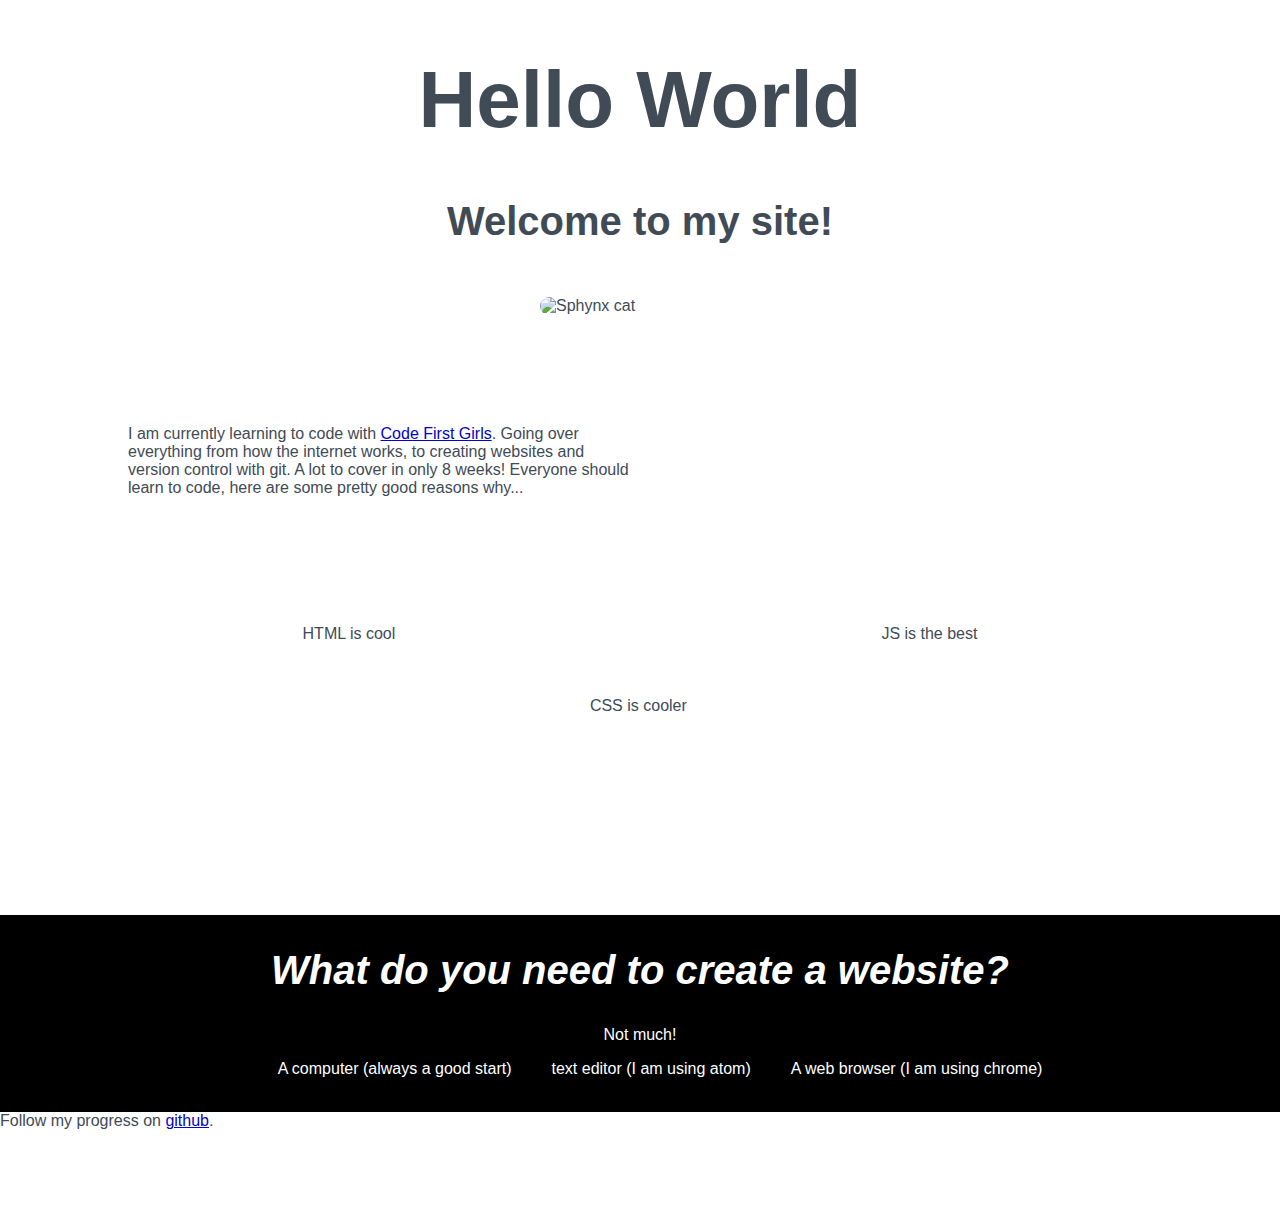
==== index.html @ 2889a410 "Initial commit" ====
<!DOCTYPE html>
<html>

<head>

  <meta charset="utf-8" />
  <meta http-equiv="X-UA-Compatible" content="IE=edge">
  <meta name="viewport" content="width=device-width, initial-scale=1">
  <link rel="stylesheet" type ="text/css" href="css/styles.css">
  <title>Index</title>

</head>

<body>

  <div>

    <h1>Hello World</h1>

    <h2 id="subtitle">Welcome to my site!</h2>

  <!--- <img src="./duck.jpg" alt="A local image" width="200px">-->
    <img src="https://images-na.ssl-images-amazon.com/images/I/31eucLKwLOL._AC_.jpg" alt="Sphynx cat" width="200px">
  </div>

  <div>

    <p>I am currently learning to code with <a href="https://www.codefirstgirls.org.uk/">Code First Girls</a>.
      Going over everything from how the internet works, to creating websites and version control with git. A lot to cover in only 8 weeks!
      Everyone should learn to code, here are some pretty good reasons why...</p>

      <ol>
        <li>HTML is cool</li>
        <li id="lower"> CSS is cooler</li>
        <li id="lowest"> JS is the best</li>
      </ol>

    </div>

    <div class="contrast">
      <i><h2>What do you need to create a website?</h2></i>

      Not much!

      <ul>
        <li>A computer (always a good start)</li>
        <li> text editor (I am using atom)</li>
        <li>A web browser (I am using chrome)</li>
      </ul>
    <br>

      </div>

      Follow my progress on <a href= "https://github.com/TabiCell/"> github</a>.
    </p>
  </body>
  </html>
---- css/styles.css ----
body {
  color: rgb(65, 75, 86);
  font-family: helvetica;
  margin: 0px;
}

div {
  min-height: 20vh;
  width:100vw;
}

h1, h2 {
  text-align: center;
}

h1 {
  font-size: 5em;
}

h2{
  font-size: 2.5em;
}

img {
  display: block;
  padding: 20px;
  margin: 0 auto;
  border-radius: 130px;
}

p {
  width: 40%;
  margin: 10vh 10vw;
  font-size: 1em;
}

a {
  color: rgb(3,2,199);
}

ol {
  list-style: none;
  padding: 0;
  margin: 10%;
  font-size: 1em;
  display: flex;
  justify-content: space-evenly;
}

li#lower{
  margin-top: 7%;
}

li#lowest{
  margin-bottom: 14%;
}

 div.contrast {
   background-color: rgb(0,0,0);
   color: rgb(255,255,255);
   display: flex;
   justify-content: center;
   align-items: center;
   flex-direction: column;
 }

ul{
  list-style: none;
  display: flex;
}
li
{
  margin: 0 20px;
  transition:  0.6s ease;
}
li:hover {
  font-size: 1.2em;
}
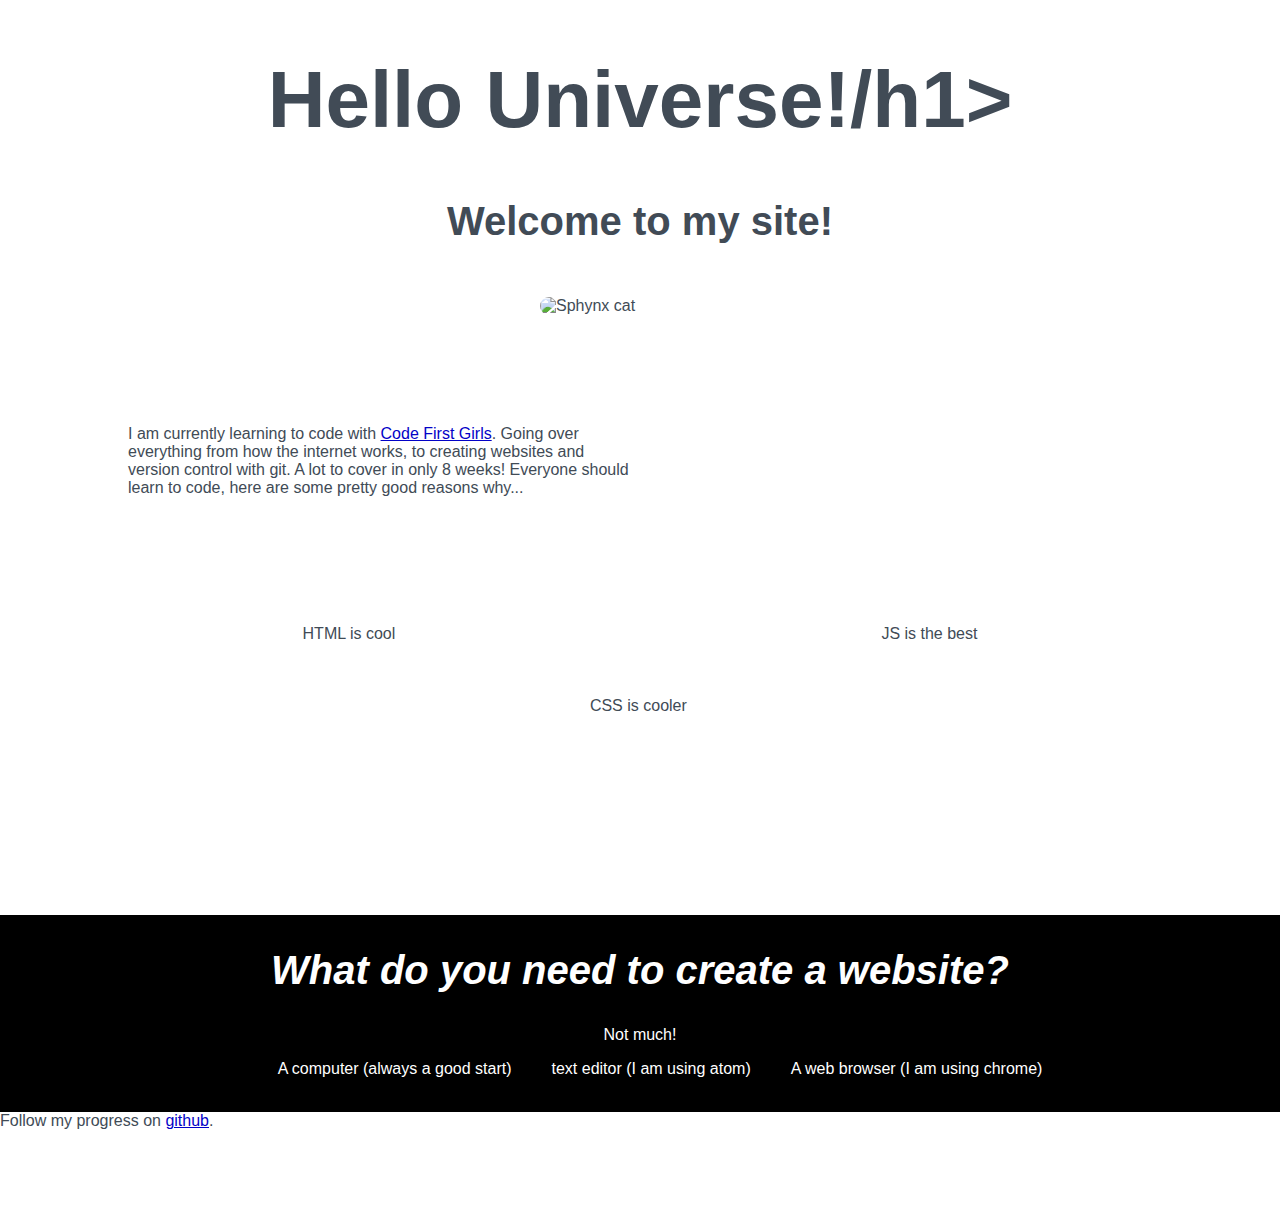
==== commit 5369c3c4: "Update index.html" ====
--- a/index.html
+++ b/index.html
@@ -15,7 +15,7 @@
 
   <div>
 
-    <h1>Hello World</h1>
+    <h1>Hello Universe!/h1>
 
     <h2 id="subtitle">Welcome to my site!</h2>
 
